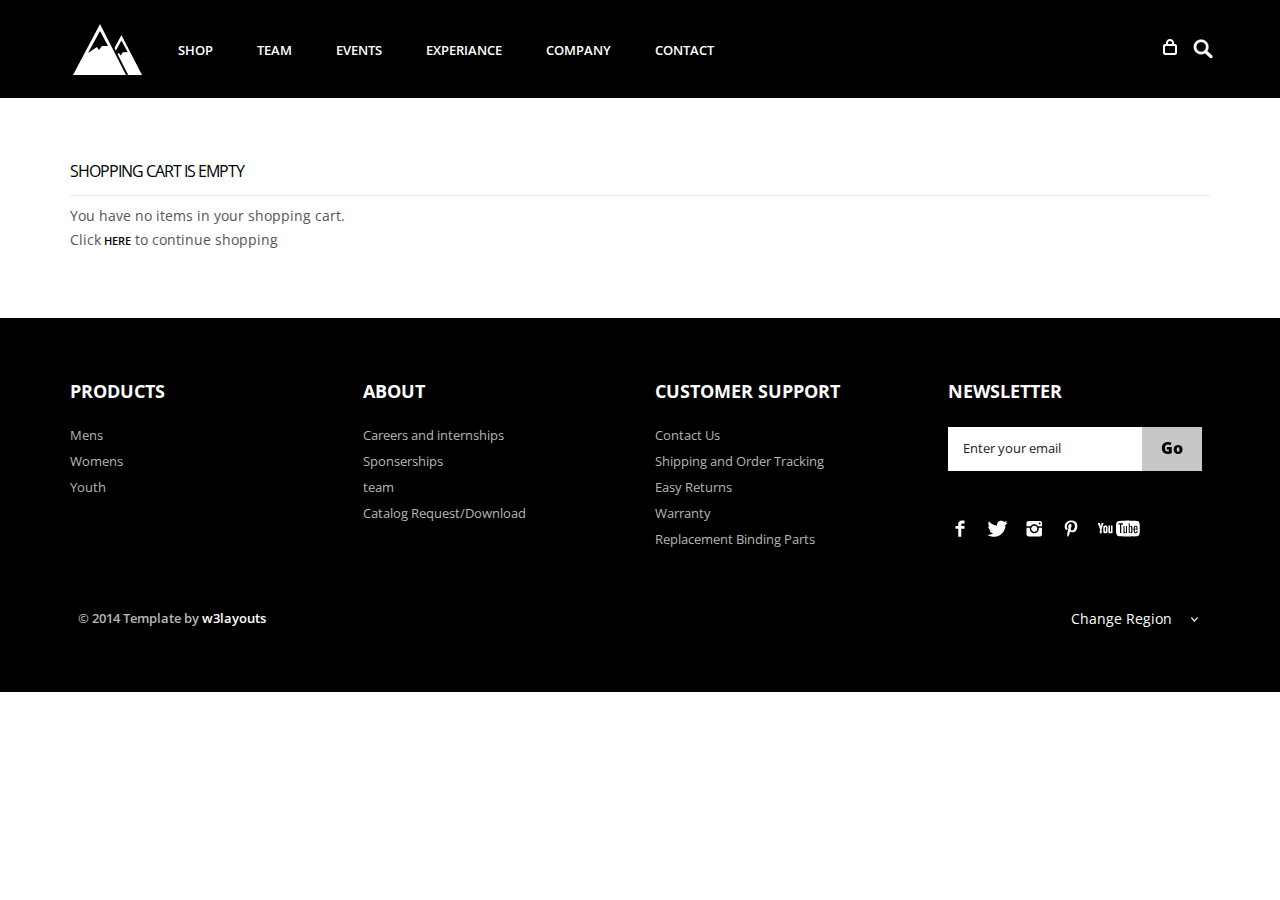
==== checkout.html @ ef459f7a "First Commit and testing if it works on github from source tree" ====
<!DOCTYPE HTML>
<html>
<head>
<title>Check Out</title>
<link href="css/bootstrap.css" rel='stylesheet' type='text/css' />
<link href="css/style.css" rel='stylesheet' type='text/css' />
<meta name="viewport" content="width=device-width, initial-scale=1, maximum-scale=1">
<meta http-equiv="Content-Type" content="text/html; charset=utf-8" />
<link href='http://fonts.googleapis.com/css?family=Open+Sans:400,300,600,700,800' rel='stylesheet' type='text/css'>
<script type="application/x-javascript"> addEventListener("load", function() { setTimeout(hideURLbar, 0); }, false); function hideURLbar(){ window.scrollTo(0,1); } </script>
<script src="js/jquery.min.js"></script>
<script type="text/javascript">
        $(document).ready(function() {
            $(".dropdown img.flag").addClass("flagvisibility");

            $(".dropdown dt a").click(function() {
                $(".dropdown dd ul").toggle();
            });

            $(".dropdown dd ul li a").click(function() {
                var text = $(this).html();
                $(".dropdown dt a span").html(text);
                $(".dropdown dd ul").hide();
                $("#result").html("Selected value is: " + getSelectedValue("sample"));
            });

            function getSelectedValue(id) {
                return $("#" + id).find("dt a span.value").html();
            }

            $(document).bind('click', function(e) {
                var $clicked = $(e.target);
                if (! $clicked.parents().hasClass("dropdown"))
                    $(".dropdown dd ul").hide();
            });


            $("#flagSwitcher").click(function() {
                $(".dropdown img.flag").toggleClass("flagvisibility");
            });
        });
     </script>
 </head>
<body>
	<div class="header">
		<div class="container">
			<div class="row">
			  <div class="col-md-12">
				 <div class="header-left">
					 <div class="logo">
						<a href="index.html"><img src="images/logo.png" alt=""/></a>
					 </div>
					 <div class="menu">
						  <a class="toggleMenu" href="#"><img src="images/nav.png" alt="" /></a>
						    <ul class="nav" id="nav">
						    	<li><a href="shop.html">Shop</a></li>
						    	<li><a href="team.html">Team</a></li>
						    	<li><a href="shop.html">Events</a></li>
						    	<li><a href="experiance.html">Experiance</a></li>
						    	<li><a href="shop.html">Company</a></li>
								<li><a href="contact.html">Contact</a></li>

							</ul>
							<script type="text/javascript" src="js/responsive-nav.js"></script>
				    </div>
	    		    <div class="clear"></div>
	    	    </div>
	            <div class="header_right">
	    		  <!-- start search-->
				   <div class="search-box">
							<div id="sb-search" class="sb-search">
								<form>
									<input class="sb-search-input" placeholder="Enter your search term..." type="search" name="search" id="search">
									<input class="sb-search-submit" type="submit" value="">
									<span class="sb-icon-search"> </span>
								</form>
							</div>
						</div>
						<!--search-scripts---->
						<script src="js/classie.js"></script>
						<script src="js/uisearch.js"></script>
						<script>
							new UISearch( document.getElementById( 'sb-search' ) );
						</script>
				    <ul class="icon1 sub-icon1 profile_img">
					 <li><a class="active-icon c1" href="#"> </a>
						<ul class="sub-icon1 list">

						  <li class="list_img"><img src="images/1.jpg" alt=""/></li>
						  <li class="list_desc"><h4><a href="#">Jump Board</a></h4><span class="actual">1 x
                          RM12.00</span></li>

              <li>
                <div>
                  <div class="check_button" style="padding-right:48px;"><a href="checkout.html">Check out</a></div>
                  <div class="login_button"><a href="login.html">Login</a></div>
                  <div class="clear"></div>
                </div>
              </li>

						</ul>
					 </li>
				   </ul>
		        <div class="clear"></div>
	       </div>
	      </div>
		 </div>
	    </div>
	  </div>
     <div class="main">
      <div class="shop_top">
		<div class="container">
			<h4 class="title">Shopping cart is empty</h4>
			<p class="cart">You have no items in your shopping cart.<br>Click<a href="index.html"> here</a> to continue shopping</p>
	     </div>
	   </div>
	  </div>
	  <div class="footer">
			<div class="container">
				<div class="row">
					<div class="col-md-3">
						<ul class="footer_box">
							<li>
                <h4>Products</h4>
              </li>
							<li><a href="#">Mens</a></li>
							<li><a href="#">Womens</a></li>
							<li><a href="#">Youth</a></li>
						</ul>
					</div>
					<div class="col-md-3">
						<ul class="footer_box">
							<li>
                <h4>About</h4>
              </li>
							<li><a href="#">Careers and internships</a></li>
							<li><a href="#">Sponserships</a></li>
							<li><a href="#">team</a></li>
							<li><a href="#">Catalog Request/Download</a></li>
						</ul>
					</div>
					<div class="col-md-3">
						<ul class="footer_box">
							<li>
                <h4>Customer Support</h4>
              </li>
							<li><a href="#">Contact Us</a></li>
							<li><a href="#">Shipping and Order Tracking</a></li>
							<li><a href="#">Easy Returns</a></li>
							<li><a href="#">Warranty</a></li>
							<li><a href="#">Replacement Binding Parts</a></li>
						</ul>
					</div>
					<div class="col-md-3">
						<ul class="footer_box">
							<li>
                <h4>Newsletter</h4>
              </li>
							<li>
                <div class="footer_search">
  				    		   <form>
  				    			<input type="text" value="Enter your email" onfocus="this.value = '';" onblur="if (this.value == '') {this.value = 'Enter your email';}">
  				    			<input type="submit" value="Go">
  				    		   </form>
  					        </div>
              </li>
							<li>
                <ul class="social">
  							  <li class="facebook"><a href="#"><span> </span></a></li>
  							  <li class="twitter"><a href="#"><span> </span></a></li>
  							  <li class="instagram"><a href="#"><span> </span></a></li>
  							  <li class="pinterest"><a href="#"><span> </span></a></li>
  							  <li class="youtube"><a href="#"><span> </span></a></li>
  						    </ul>
              </li>
		   				</ul>
					</div>
				</div>
				<div class="row footer_bottom">
				    <div class="copy">
			           <p>© 2014 Template by <a href="http://w3layouts.com" target="_blank">w3layouts</a></p>
		            </div>
					  <dl id="sample" class="dropdown">
				        <dt><a href="#"><span>Change Region</span></a></dt>
				        <dd>
				            <ul>
				                <li><a href="#">Australia<img class="flag" src="images/as.png" alt="" /><span class="value">AS</span></a></li>
				                <li><a href="#">Sri Lanka<img class="flag" src="images/srl.png" alt="" /><span class="value">SL</span></a></li>
				                <li><a href="#">Newziland<img class="flag" src="images/nz.png" alt="" /><span class="value">NZ</span></a></li>
				                <li><a href="#">Pakistan<img class="flag" src="images/pk.png" alt="" /><span class="value">Pk</span></a></li>
				                <li><a href="#">United Kingdom<img class="flag" src="images/uk.png" alt="" /><span class="value">UK</span></a></li>
				                <li><a href="#">United States<img class="flag" src="images/us.png" alt="" /><span class="value">US</span></a></li>
				            </ul>
				         </dd>
	   				  </dl>
   				</div>
			</div>
		</div>
</body>
</html>
---- css/style.css ----
/*Contains all of the following css code*/
.clear {
  clear: both;
}

h4, h5, h6, h1, h2, h3 {
  margin-top: 0;
}

ul, ol {
  margin: 0;
}

p {
  margin: 0;
}

html, body {
  font-family: 'Open Sans', sans-serif;
  background: #fff;
  font-size: 100%;
}

body a {
  transition: 0.5s all;
  -webkit-transition: 0.5s all;
  -moz-transition: 0.5s all;
  -o-transition: 0.5s all;
}

.header {
  background: #000;
  padding: 1.5% 0;
}

.header-left {
  float: left;
  width: 59%;
}

.logo {
  float: left;
  margin-right: 2%;
}

.menu {
  float: left;
  margin: 17px 0 0;
}

.menu li {
  display: inline-block;
}

.menu li:first-child {
  margin-left: 0;
}

.menu li a {
  display: block;
  font-size: 0.8125em;
  text-transform: uppercase;
  padding: 5px 20px;
  color: #FFF;
  -webkit-transition: all 0.3s ease;
  -moz-transition: all 0.3s ease;
  -o-transition: all 0.3s ease;
  transition: all 0.3s ease;
  font-weight: 600;
}

.menu li a:hover, .menu li.active a {
  background: #fff;
  color: #000;
}

#nav .current a {
  color: red;
}

.toggleMenu {
  display: none;
  padding: 4px 5px 0px 5px;
}

.nav:before, .nav:after {
  content: " ";
  display: table;
}

.nav:after {
  clear: both;
}

.nav ul {
  list-style: none;
}

@media screen and (max-width:800px) {
  .active {
    display: block;
  }
  .menu li a {
    text-align: left;
    border-radius: 0;
    -webkit-border-radius: 0;
    -moz-border-radius: 0;
    -o-border-radius: 0;
  }
  .nav {
    list-style: none;
    width: 95%;
    position: absolute;
    right: 20px;
    background: #222;
    top: 72px;
    z-index: 111;
  }
  .nav:after {
    content: '';
    position: absolute;
    right: 18px;
    top: -9px;
    border-left: 10px solid rgba(0, 0, 0, 0);
    border-right: 10px solid rgba(0, 0, 0, 0);
    border-bottom: 10px solid #333;
  }
  .menu li a span.messages {
    text-align: center;
    top: 15px;
  }
  .nav li ul {
    width: 100%;
  }
  .menu ul {
    margin: 0;
  }
  .nav>li.hover>ul {
    width: 100%;
  }
  .nav>li {
    float: none;
    display: block;
  }
  .nav ul {
    display: block;
    width: 100%;
  }
  .nav>li.hover>ul, .nav li li.hover ul {
    position: static;
  }
  .nav li a {
    border-top: 1px solid #333;
  }
  .nav li:first-child a {
    border-top: none;
  }
}

.header_right {
  float: right;
  width: 6%;
  margin-top: 16px;
}

.sb-search {
  position: absolute;
  top: 7px;
  right: 0px;
  width: 0%;
  min-width: 45px;
  height: 45px;
  float: right;
  overflow: hidden;
  -webkit-transition: width 0.3s;
  -moz-transition: width 0.3s;
  transition: width 0.3s;
  -webkit-backface-visibility: hidden;
}

.sb-search-input {
  position: absolute;
  top: 0;
  left: 0px;
  border: none;
  outline: none;
  background: #333;
  width: 100%;
  height: 45px;
  margin: 0;
  z-index: 10;
  padding: 5px 20px;
  font-family: 'Open Sans', sans-serif;
  font-size: 13px;
  color: #ffffff;
}

.sb-search-input::-webkit-input-placeholder {
  color: #ffffff;
}

.sb-search-input:-moz-placeholder {
  color: #ffffff;
}

.sb-search-input::-moz-placeholder {
  color: #efb480;
}

.sb-search-input:-ms-input-placeholder {
  color: #ffffff;
}

.sb-icon-search, .sb-search-submit {
  width: 45px;
  height: 45px;
  display: block;
  position: absolute;
  right: 0;
  top: 0;
  padding: 0;
  margin: 0;
  line-height: 45px;
  text-align: center;
  cursor: pointer;
}

.sb-search-submit {
  background: #333 url('../images/img-sprite.png') no-repeat 0px 1px;
  -ms-filter: "progid:DXImageTransform.Microsoft.Alpha(Opacity=0)";
  /* IE 8 */
  filter: alpha(opacity=0);
  /* IE 5-7 */
  color: transparent;
  border: none;
  outline: none;
  z-index: -1;
  -webkit-appearance: none;
}

.sb-icon-search {
  color: #FFF;
  background: #000 url('../images/img-sprite.png') no-repeat 0px 1px;
  z-index: 90;
}


/* Open state */

.sb-search.sb-search-open, .no-js .sb-search {
  width: 40%;
}

.sb-search.sb-search-open .sb-icon-search, .no-js .sb-search .sb-icon-search {
  background: #c0c0c0 url('../images/img-sprite.png') no-repeat 0px 1px;
  color: #fff;
  z-index: 11;
}

.sb-search.sb-search-open .sb-search-submit, .no-js .sb-search .sb-search-submit {
  z-index: 90;
}


/* start icon styles */

.icon1:before, .icon1:after {
  content: "";
  display: table;
}

.icon1:after {
  clear: both;
}

ul.icon1 {
  float: left;
  list-style: none;
  padding: 0;
  margin-left: 25%;
}

.icon1 li {
  float: left;
  position: relative;
}

.icon1 li:last-child {
  border-right: none;
}

.icon1 li:hover>a {
  color: #fafafa;
}

html .icon1 li a:hover {
  /* IE6 only */
  color: #fafafa;
}

.icon1 ul {
  width: 300px;
  margin: 20px 0 0 0;
  _margin: 0;
  opacity: 0;
  visibility: hidden;
  position: absolute;
  top: 67px;
  z-index: 1;
  right: -140px;
  background: #ffffff;
  -webkit-transition: all .2s ease-in-out;
  -moz-transition: all .2s ease-in-out;
  -ms-transition: all .2s ease-in-out;
  -o-transition: all .2s ease-in-out;
  transition: all .2s ease-in-out;
  box-shadow: 0 0 10px #AAA;
  -webkit-box-shadow: 0 0 10px #AAA;
  -moz-box-shadow: 0 0 10px #AAA;
  -o-box-shadow: 0 0 10px #AAA;
}

.icon1 li:hover>ul {
  opacity: 1;
  visibility: visible;
  margin: 0;
  z-index: 9999;
}

.icon1 ul ul {
  top: 6px;
  left: 158px;
  margin: 0 0 0 20px;
}

.icon1 ul li {
  /*--float: none;--*/
  display: block;
  border: 0;
}

.icon1 ul li:first-child {
  border-top: none;
}

.icon1 ul li:first-child a {
  border-top-left-radius: 5px;
  -webkit-border-top-left-radius: 5px;
  -moz-border-top-left-radius: 5px;
  -o-border-top-left-radius: 5px;
}

.icon1 ul li:last-child {
  -moz-box-shadow: none;
  -webkit-box-shadow: none;
  box-shadow: none;
}

.icon1 ul a {
  _height: 10px;
  /*IE6 only*/
  white-space: nowrap;
  float: none;
  text-transform: none;
}

.active-icon {
  display: block;
}

.icon1 ul li:first-child>a:after {
  content: '';
  position: absolute;
  left: 45%;
  top: -30px;
  border-left: 10px solid transparent;
  border-right: 10px solid transparent;
  border-bottom: 10px solid #f0f0f0;
}

.icon1 ul ul li:first-child a:after {
  left: -100px;
  top: 0%;
  margin-top: -6px;
  border-left: 0;
  border-bottom: 20px solid transparent;
  border-top: 20px solid transparent;
  border-right: 20px solid #323757;
}


/* Mobile */

.icon1-trigger {
  display: none;
}

.sub-icon1 img {
  border: none;
  display: inline-block;
  vertical-align: middle;
}

li.list_img {
  float: left;
  width: 26%;
}

.login_buttons {
  margin-top: 23%;
}

li.list_desc {
  float: left;
  width: 50%;
}

li.list_desc h4 a {
  color: #000;
  font-size: 0.85em;
  text-decoration: none;
  font-weight: 600;
}

li.list_desc h4 a:hover {
  color: red;
}

.c1 {
  background: url(../images/img-sprite.png) no-repeat -66px -8px;
  width: 22px;
  height: 24px;
  display: inline-block;
  vertical-align: middle;
}

.icon1 .profile_img {
  margin-top: 3px;
}

.sub-icon1 ul li h3 {
  text-align: center;
  font-size: 18px;
  color: #555;
  text-transform: uppercase;
  margin-bottom: 4%;
}

.sub-icon1 ul li p {
  text-align: center;
  font-size: 0.8125em;
  color: #555;
  line-height: 1.5em;
  margin: 2% 0;
}

.sub-icon1.list {
  padding: 20px;
}

.sub-icon1 ul li p a {
  color: #00405d;
}

.sub-icon1 ul li p a:hover {
  color: #555555;
  text-decoration: underline;
}

.product_control_buttons {
  float: right;
}

.product_control_buttons a:hover {
  opacity: 0.5;
}

.button {
  text-align: center;
}

.button a {
  color: #fff;
  font-size: 0.85em;
  text-transform: uppercase;
  font-weight: 800;
  text-decoration: none;
  margin-left: 45%;
  border: none;
  cursor: pointer;
  padding: 15px 30px;
  display: inline-block;
  outline: none;
  -webkit-transition: all 0.3s;
  -moz-transition: all 0.3s;
  transition: all 0.3s;
  background: #000;
}

.button a:hover {
  background: #222;
}

.login_button {
  float: right;
}

.login_button a {
  color: #fff;
  font-size: 0.85em;
  text-transform: uppercase;
  font-weight: 600;
  text-decoration: none;
  border: none;
  cursor: pointer;
  padding: 8px 15px;
  display: inline-block;
  outline: none;
  -webkit-transition: all 0.3s;
  -moz-transition: all 0.3s;
  transition: all 0.3s;
  background: #000;
  margin: 10px 0 0;
}

.login_button a:hover {
  background: #555;
}

.check_button {
  float: left;
}

.check_button a {
  color: #fff;
  font-size: 0.85em;
  text-transform: uppercase;
  font-weight: 600;
  text-decoration: none;
  border: none;
  cursor: pointer;
  padding: 8px 15px;
  display: inline-block;
  outline: none;
  -webkit-transition: all 0.3s;
  -moz-transition: all 0.3s;
  transition: all 0.3s;
  background: #000;
  margin: 10px 0 0;
}

.check_button a:hover {
  background: #555;
}


/*--main--*/

.content-top {
  padding: 10% 0;
}

.content-top h2 {
  color: #000;
  font-size: 3em;
  font-weight: 800;
  text-align: center;
  text-transform: uppercase;
  margin-bottom: 1.5%;
}

.content-top p {
  color: #000;
  font-size: 0.95em;
  text-transform: uppercase;
  text-align: center;
  font-weight: 600;
  margin-bottom: 1%;
}

.content-top h3 {
  color: #000;
  font-size: 1.5em;
  text-transform: uppercase;
  font-weight: 700;
  text-align: center;
  margin: 2% 0 0 0;
}

#flexiselDemo1, #flexiselDemo2, #flexiselDemo3 {
  display: none;
}

.nbs-flexisel-container {
  position: relative;
  max-width: 100%;
}

.nbs-flexisel-ul {
  position: relative;
  width: 9999px;
  margin: 0px;
  padding: 0px;
  list-style-type: none;
  text-align: center;
}

.nbs-flexisel-inner {
  overflow: hidden;
  margin: 0 auto;
}

.nbs-flexisel-item {
  float: left;
  margin: 0px;
  padding: 0px;
  cursor: pointer;
  position: relative;
  line-height: 0px;
}

.nbs-flexisel-item>img {
  width: 100%;
  cursor: pointer;
  position: relative;
  margin-top: 10px;
  margin-bottom: 10px;
  max-width: 210px;
  max-height: 417px;
}


/*** Navigation ***/

.nbs-flexisel-nav-left, .nbs-flexisel-nav-right {
  width: 140px;
  height: 245px;
  position: absolute;
  cursor: pointer;
  z-index: 100;
}

.nbs-flexisel-nav-left {
  left: 205px;
  background: url(../images/img-sprite.png) no-repeat -110px 1px;
}

.nbs-flexisel-nav-right {
  right: 205px;
  background: url(../images/img-sprite.png) no-repeat -254px 1px;
}

.content-bottom {
  width: 100%;
  background: url(../images/bg_image.jpg)no-repeat center top;
  -webkit-background-size: cover;
  -moz-background-size: cover;
  -o-background-size: cover;
  background-size: cover;
  background-position: center;
  background-size: 100% 100%;
  height: 100%;
  padding: 15% 0;
}

.content_bottom-text h3 {
  color: #FFF;
  font-size: 3em;
  font-weight: 800;
  text-transform: uppercase;
  line-height: 1.2em;
  margin: 2% 0 10%;
}

p.m_1 {
  color: #FFF;
  font-size: 0.85em;
  line-height: 2.2em;
  margin-bottom: 6%;
}

p.m_2 {
  color: #FFF;
  font-size: 0.85em;
  line-height: 2.2em;
}

.features {
  padding: 8% 0;
}

h3.m_3 {
  color: #000;
  font-size: 3em;
  font-weight: 800;
  text-align: center;
  text-transform: uppercase;
  margin-bottom: 2%;
}

.close_but {
  text-align: center;
  margin-bottom: 6%;
}

i.close1 {
  width: 46px;
  height: 42px;
  background: url(../images/img-sprite.png)-196px -269px;
  display: inline-block;
}

.view {
  overflow: hidden;
  position: relative;
  text-align: center;
  cursor: default;
}

.view .mask, .view .content {
  width: 263px;
  height: 200px;
  position: absolute;
  overflow: hidden;
  top: 0;
  left: 0;
}

.view img {
  display: block;
  position: relative;
}

.view h2 {
  text-transform: uppercase;
  color: #fff;
  text-align: center;
  position: relative;
  font-size: 17px;
  padding: 10px;
  background: rgba(0, 0, 0, 0.8);
  margin: 20px 0 0 0;
}

.view p {
  font-style: italic;
  font-size: 12px;
  position: relative;
  color: #fff;
  padding: 10px;
  text-align: center;
}

.view a.info {
  display: inline-block;
  text-decoration: none;
  padding: 7px 14px;
  background: #000;
  color: #fff;
  text-transform: uppercase;
  -webkit-box-shadow: 0 0 1px #000;
  -moz-box-shadow: 0 0 1px #000;
  box-shadow: 0 0 1px #000;
}

.view a.info {
  -webkit-box-shadow: 0 0 5px #000;
  -moz-box-shadow: 0 0 5px #000;
  box-shadow: 0 0 5px #000;
}


/* NINTH EXAMPLE*/

.view-ninth .mask-1, .view-ninth .mask-2 {
  background-color: rgba(0, 0, 0, 0.5);
  height: 361px;
  width: 361px;
  background: rgba(119, 0, 36, 0.5);
  -ms-filter: "progid:DXImageTransform.Microsoft.Alpha(Opacity=100)";
  filter: alpha(opacity=100);
  opacity: 1;
  -webkit-transition: all 0.3s ease-in-out 0.6s;
  -moz-transition: all 0.3s ease-in-out 0.6s;
  -o-transition: all 0.3s ease-in-out 0.6s;
  transition: all 0.3s ease-in-out 0.6s;
}

.view-ninth .mask-1 {
  left: auto;
  right: 0;
  -webkit-transform: rotate(56.5deg) translateX(-180px);
  -moz-transform: rotate(56.5deg) translateX(-180px);
  -o-transform: rotate(56.5deg) translateX(-180px);
  -ms-transform: rotate(56.5deg) translateX(-180px);
  transform: rotate(56.5deg) translateX(-180px);
  -webkit-transform-origin: 100% 0%;
  -moz-transform-origin: 100% 0%;
  -o-transform-origin: 100% 0%;
  -ms-transform-origin: 100% 0%;
  transform-origin: 100% 0%;
}

.view-ninth .mask-2 {
  top: auto;
  bottom: 0;
  -webkit-transform: rotate(56.5deg) translateX(180px);
  -moz-transform: rotate(56.5deg) translateX(180px);
  -o-transform: rotate(56.5deg) translateX(180px);
  -ms-transform: rotate(56.5deg) translateX(180px);
  transform: rotate(56.5deg) translateX(180px);
  -webkit-transform-origin: 0% 100%;
  -moz-transform-origin: 0% 100%;
  -o-transform-origin: 0% 100%;
  -ms-transform-origin: 0% 100%;
  transform-origin: 0% 100%;
}

.view-ninth .content {
  background: rgba(0, 0, 0, 0.9);
  height: 0;
  -ms-filter: "progid:DXImageTransform.Microsoft.Alpha(Opacity=50)";
  filter: alpha(opacity=50);
  opacity: 0.5;
  width: 263px;
  overflow: hidden;
  -webkit-transform: rotate(-33.5deg) translate(-112px, 166px);
  -moz-transform: rotate(-33.5deg) translate(-112px, 166px);
  -o-transform: rotate(-33.5deg) translate(-112px, 166px);
  -ms-transform: rotate(-33.5deg) translate(-112px, 166px);
  transform: rotate(-33.5deg) translate(-112px, 166px);
  -webkit-transform-origin: 0% 100%;
  -moz-transform-origin: 0% 100%;
  -o-transform-origin: 0% 100%;
  -ms-transform-origin: 0% 100%;
  transform-origin: 0% 100%;
  -webkit-transition: all 0.4s ease-in-out 0.3s;
  -moz-transition: all 0.4s ease-in-out 0.3s;
  -o-transition: all 0.4s ease-in-out 0.3s;
  transition: all 0.4s ease-in-out 0.3s;
}

.view-ninth h2 {
  background: transparent;
  margin-top: 5px;
  border-bottom: 1px solid rgba(255, 255, 255, 0.2);
}

.view-ninth a.info {
  display: none;
}

.view-ninth:hover .content {
  height: 120px;
  width: 263px;
  -ms-filter: "progid:DXImageTransform.Microsoft.Alpha(Opacity=90)";
  filter: alpha(opacity=90);
  opacity: 0.9;
  top: 22px;
  -webkit-transform: rotate(0deg) translate(0, 0);
  -moz-transform: rotate(0deg) translate(0, 0);
  -o-transform: rotate(0deg) translate(0, 0);
  -ms-transform: rotate(0deg) translate(0, 0);
  transform: rotate(0deg) translate(0, 0);
}

.view-ninth:hover .mask-1, .view-ninth:hover .mask-2 {
  -webkit-transition-delay: 0s;
  -moz-transition-delay: 0s;
  -o-transition-delay: 0s;
  transition-delay: 0s;
}

.view-ninth:hover .mask-1 {
  -webkit-transform: rotate(56.5deg) translateX(1px);
  -moz-transform: rotate(56.5deg) translateX(1px);
  -o-transform: rotate(56.5deg) translateX(1px);
  -ms-transform: rotate(56.5deg) translateX(1px);
  transform: rotate(56.5deg) translateX(1px);
}

.view-ninth:hover .mask-2 {
  -webkit-transform: rotate(56.5deg) translateX(-1px);
  -moz-transform: rotate(56.5deg) translateX(-1px);
  -o-transform: rotate(56.5deg) translateX(-1px);
  -ms-transform: rotate(56.5deg) translateX(-1px);
  transform: rotate(56.5deg) translateX(-1px);
}

h4.m_4 {
  margin-top: 10%;
}

h4.m_4 a {
  color: #000;
  font-size: 1em;
  text-decoration: none;
  font-weight: 600;
}

h4.m_4 a:hover {
  color: #444;
}

p.m_5 {
  color: #222;
  font-size: 0.85em;
}


/*--footer--*/

.footer {
  background: #000;
  padding: 5% 0;
}

ul.footer_box {
  list-style: none;
  padding: 0;
}

ul.footer_box h4 {
  color: #fff;
  font-size: 1.1em;
  text-transform: uppercase;
  font-weight: 700;
  margin-bottom: 8%;
}

ul.footer_box li a {
  color: #B8B6B6;
  font-size: 0.8125em;
  text-decoration: none;
  line-height: 2em;
}

ul.footer_box li a:hover {
  color: #fff;
}

.footer_search {
  margin-top: 10%;
  width: 100%;
  position: relative;
}

.footer_search input[type="text"] {
  outline: none;
  padding: 12px 15px;
  outline: none;
  color: #202020;
  background: #FFF;
  border: none;
  width: 74%;
  line-height: 1.5em;
  font-size: 0.8125em;
}

.footer_search input[type="submit"] {
  background: #C7C7C7;
  padding: 9px 19px;
  border: none;
  cursor: pointer;
  position: absolute;
  line-height: 1.6em;
  font-size: 1em;
  color: #000;
  font-weight: 800;
  outline: none;
  -webkit-transition: all 0.3s;
  -moz-transition: all 0.3s;
  transition: all 0.3s;
}

.footer_search input[type="submit"]:hover {
  background: #222;
  color: #fff;
}

ul.social {
  list-style: none;
  padding: 0;
  margin-top: 17%;
}

ul.social li:first-child, ol li:first-child {
  margin-top: 0px;
  margin-left: 0;
}

ul.social li {
  display: inline-block;
  margin-right: 8px;
}

ul.social li a span:hover {
  opacity: 0.5;
}

li.facebook a span {
  height: 25px;
  width: 25px;
  display: block;
  background: url(../images/img-sprite.png)no-repeat -256px -276px;
}

li.twitter a span {
  height: 25px;
  width: 25px;
  display: block;
  background: url(../images/img-sprite.png)no-repeat -298px -276px;
}

li.instagram a span {
  height: 25px;
  width: 25px;
  display: block;
  background: url(../images/img-sprite.png)no-repeat -346px -276px;
}

li.pinterest a span {
  height: 25px;
  width: 25px;
  display: block;
  background: url(../images/img-sprite.png)no-repeat -391px -276px;
}

li.youtube a span {
  height: 25px;
  width: 47px;
  display: block;
  background: url(../images/img-sprite.png)no-repeat -437px -276px;
}

.dropdown dd, .dropdown dt, .dropdown ul {
  margin: 0px;
  padding: 0px;
}

.dropdown dd {
  position: relative;
}

.dropdown a, .dropdown a:visited {
  color: #fff;
  text-decoration: none;
  outline: none;
}

.dropdown a:hover {
  color: #fff;
}

.dropdown dt a:hover {
  color: #fff;
}

.dropdown dt a {
  background: url(../images/arrow.png) no-repeat scroll right center;
  display: block;
  padding-right: 20px;
}

.dropdown dt a span {
  cursor: pointer;
  cursor: pointer;
  display: block;
  padding: 0px 10px;
  font-size: 0.85em;
  color: #FFF;
  font-weight: 400;
}

.dropdown dd ul {
  background: #222 none repeat scroll 0 0;
  color: #fff;
  display: none;
  left: 0px;
  padding: 5px 0px;
  position: absolute;
  top: 13px;
  width: auto;
  min-width: 200px;
  list-style: none;
}

.dropdown span.value {
  display: none;
}

.dropdown dd ul li a {
  padding: 5px;
  display: block;
  font-size: 13px;
}

.dropdown dd ul li a:hover {
  background-color: #444;
}

.dropdown img.flag {
  border: none;
  vertical-align: middle;
  margin-left: 10px;
}

.flagvisibility {
  float: right;
}


/*--dropdown--*/

.dropdown {
  display: block;
  display: inline-block;
  float: right;
  position: relative;
  z-index: 9999;
  margin: 0;
}


/* ===[ For demonstration ]=== */


/* ===[ End demonstration ]=== */

.dropdown .dropdown_button {
  cursor: pointer;
  width: auto;
  display: inline-block;
  padding: 4px 12px;
  -webkit-border-radius: 2px;
  -moz-border-radius: 2px;
  border-radius: 2px;
  font-weight: bold;
  color: #fff;
  line-height: 29px;
  text-decoration: none !important;
  background: #595959;
  font-size: 11px;
}

.dropdown input[type="checkbox"]+.dropdown_button .arrow {
  display: inline-block;
  width: 0px;
  height: 0px;
  border-top: 5px solid #fff;
  border-right: 5px solid transparent;
  border-left: 5px solid transparent;
}

.dropdown input[type="checkbox"]:checked+.dropdown_button .arrow {
  border-color: white transparent transparent transparent
}

.dropdown .dropdown_content {
  position: absolute;
  border: 1px solid #777;
  padding: 0px;
  background: #595959;
  margin: 0;
  display: none;
}

.dropdown .dropdown_content li {
  list-style: none;
  margin-left: 0px;
  line-height: 16px;
  border-top: 1px solid #5F5D5D;
  border-bottom: 1px solid #555353;
  margin-top: 2px;
  margin-bottom: 2px;
}

.dropdown .dropdown_content li:hover {
  border-top-color: #555;
  border-bottom-color: #555;
  background: #444;
}

.dropdown .dropdown_content li a {
  display: block;
  padding: 2px 7px;
  padding-right: 15px;
  color: #fff;
  font-size: 13px;
  text-decoration: none !important;
  white-space: nowrap;
}

.dropdown .dropdown_content li:hover a {
  color: white;
  text-decoration: none !important;
}

.dropdown input[type="checkbox"]:checked~.dropdown_content {
  display: block
}

.dropdown input[type="checkbox"] {
  display: none
}

.copy {
  float: left;
}

.copy p {
  font-size: 0.8125em;
  font-weight: 600;
  color: #B8B6B6;
}

.copy p a {
  color: #fff;
}

.footer_bottom {
  padding: 0 2%;
  margin-top: 5%;
}


/*--shop--*/

.shop_top {
  padding: 5% 0;
}

.new-box {
  right: 10px;
}

.new-box, .sale-box {
  position: absolute;
  top: 16px;
  overflow: hidden;
  height: 38px;
  min-width: 70px;
  text-align: left;
  z-index: 0;
  display: inline-block;
  -webkit-transform: rotate(-90deg);
  -ms-transform: rotate(-90deg);
  transform: rotate(-90deg);
}

.new-label {
  font-size: 0.85em;
  color: #FFF;
  background: #FFAF02;
  text-transform: uppercase;
  padding: 9px;
  text-align: center;
  display: block;
  min-width: 70px;
  position: absolute;
  left: 0px;
  top: 0px;
  z-index: 1;
}

.sale-box {
  left: 10px;
}

.sale-label {
  font-size: 0.85em;
  color: #FFF;
  background: #E92546;
  text-transform: uppercase;
  padding: 9px;
  text-align: center;
  display: block;
  min-width: 70px;
  position: absolute;
  left: 0px;
  top: 0px;
}

.shop_box {
  position: relative;
}

.shop_desc {
  border: 1px solid #E0E0E0;
  padding: 5%;
}

.shop_desc h3 {
  margin-bottom: 5px;
}

.shop_desc h3 a {
  color: #333;
  font-size: 16px;
  font-weight: 600;
  text-decoration: none;
}

.shop_desc h3 a:hover {
  color: #666;
}

.shop_desc p {
  color: #555;
  font-size: 0.8125em;
  line-height: 1.8em;
  margin-bottom: 10px;
}

span.reducedfrom {
  text-decoration: line-through;
  margin-right: 8%;
  color: #888;
}

span.actual {
  color: #7DB122;
  font-size: 1em;
  color: #000
}

ul.buttons {
  list-style: none;
  padding: 0;
  margin-top: 10px;
}

.cart {
  float: left;
}

.shop_btn {
  float: right;
}

.shop_btn a, .cart a {
  color: #000;
  font-size: 0.8125em;
  text-transform: uppercase;
  font-weight: 600;
  text-decoration: none;
}

.shop_btn a:hover {
  color: #E92546;
}

.cart a:hover {
  color: #FFAF02;
}

.shop_box-top {
  margin-bottom: 5%;
}

h3.m_2 {
  color: #555;
  margin-bottom: 20px;
  font-size: 1.5em;
  line-height: 1.2;
  font-weight: normal;
  letter-spacing: -1px;
  padding: 0 1%;
  text-transform: uppercase;
}

h4.m_5 {
  margin-top: 7%;
}

h4.m_5 a {
  color: #555;
  font-size: 0.95em;
  text-transform: uppercase;
  letter-spacing: -1px;
  text-decoration: none;
}

h4.m_5 a:hover {
  color: #000;
}

p.m_6 {
  font-size: 0.85em;
  color: #555;
  line-height: 1.5em;
}

.cart_buttons {
    color: #000;
    font-size: 0.8125em;
    text-transform: uppercase;
    font-weight: 600;
    text-decoration: none;
}

.header_shop {
  color: #333;
  font-size: 16px;
  font-weight: 600;
  text-decoration: none;
}

.team_box {
  margin-bottom: 5%;
}

ul.team_list {
  padding: 0;
  list-style: none;
}

ul.team_list h4 {
  color: #555;
  margin-bottom: 20px;
  font-size: 1.5em;
  line-height: 1.2;
  font-weight: normal;
  margin-top: 0px;
  letter-spacing: -1px;
  text-transform: uppercase;
}

ul.team_list li {
  list-style-image: url(../images/marker.png);
  margin: 0 0px 20px 15px;
}

ul.team_list li a {
  font-size: 0.85em;
  color: #222;
  text-transform: uppercase;
  text-decoration: none;
}

ul.team_list li a:hover {
  color: #444;
}

ul.team_list li p {
  color: #888;
  font-size: 0.85em;
  line-height: 1.5em;
}

p.m_7 {
  color: #888;
  font-size: 0.85em;
  line-height: 1.5em;
  margin-bottom: 2%;
}

.img_section {
  position: relative;
}

.img_section_txt {
  position: absolute;
  width: 100%;
  left: 0;
  bottom: 0;
  background: rgba(5, 5, 5, 0.43);
  -webkit-box-sizing: border-box;
  -moz-box-sizing: border-box;
  box-sizing: border-box;
  padding: 14px 10px 14px 21px;
  color: #FFF;
  -webkit-transition: all 0.6s ease;
  -moz-transition: all 0.6s ease;
  -o-transition: all 0.6s ease;
  transition: all 0.6s ease;
}

.magnifier2:hover .img_section_txt {
  background: rgba(255, 0, 0, 0.36);
}

.ex_box {
  margin-bottom: 5%;
}

p.m_8 {
  color: #333;
  font-size: 0.85em;
  line-height: 1.8em;
  margin-bottom: 5%;
}

.address p {
  font-size: 0.85em;
  line-height: 2em;
}

.address p span:hover {
  text-decoration: none;
}

.address p span {
  text-decoration: underline;
  color: #555;
  cursor: pointer;
}

.contact {
  margin-top: 5%;
}

.to {
  float: left;
  width: 50%;
}

.to input[type="text"] {
  padding: 10px;
  width: 95%;
  font-size: 0.85em;
  font-family: 'Open Sans', sans-serif;
  margin: 10px 0;
  border: none;
  color: #888;
  background: #F8F8F8;
  float: left;
  outline: none;
  border: 1px solid #DFE0E2;
}

.to input[type="text"]:hover, .text input[type="text"], .text textarea:hover {
  border-color: #E25050;
}

.text {
  width: 50%;
  float: left;
}

.text input[type="text"], .text textarea {
  width: 100%;
  font-size: 0.85em;
  margin: 10px 0;
  border: none;
  color: #888;
  font-family: 'Open Sans', sans-serif;
  outline: none;
  background: #F8F8F8;
  height: 100px;
  padding: 10px;
  resize: none;
  border: 1px solid #DFE0E2;
}

.form-submit {
  float: right;
}

.form-submit input[type="submit"] {
  color: #FFF;
  font-family: 'Open Sans', sans-serif;
  font-size: 0.95em;
  font-weight: normal;
  padding: 15px 40px;
  text-transform: uppercase;
  background: #E25050;
  display: inline-block;
  -webkit-transition: all 0.3s ease-out;
  -moz-transition: all 0.3s ease-out;
  -ms-transition: all 0.3s ease-out;
  -o-transition: all 0.3s ease-out;
  transition: all 0.3s ease-out;
  font-weight: 100;
  border: none;
  cursor: pointer;
  outline: none;
}

.form-submit input[type="submit"]:hover {
  background: #333;
}


/*--single--*/

.single_image {
  width: 36.5%;
  float: left;
  margin-right: 2.6%;
}

.single_right {
  width: 60.5%;
  float: left;
}

.single_right h3 {
  color: #222;
  font-size: 1.1em;
  text-transform: uppercase;
  margin-bottom: 10px;
  font-weight: 700;
}

.btn1-default1 {
  outline: none;
  border: 1px solid #CACACA;
  background: #FFF;
  padding: 5px 10px;
  font-size: 0.85em;
}

.btn1-twitter:hover {
  color: #FFF;
  background-color: #00AAF0;
}

i.icon-twitter {
  height: 20px;
  width: 20px;
  background: url(../images/img-sprite.png)no-repeat -260px -318px;
  float: left;
  margin-right: 2px;
}

.btn1-twitter:hover i {
  background: url(../images/img-sprite.png)no-repeat -260px -341px;
}

i.icon-facebook {
  height: 20px;
  width: 20px;
  background: url(../images/img-sprite.png)no-repeat -292px -317px;
  float: left;
  margin-right: 2px;
}

.btn1-facebook:hover i {
  background: url(../images/img-sprite.png)no-repeat -292px -341px;
}

.btn1-facebook:hover {
  color: #FFF;
  background-color: #435F9F;
}

i.icon-google {
  height: 20px;
  width: 20px;
  background: url(../images/img-sprite.png)no-repeat -321px -317px;
  float: left;
  margin-right: 2px;
}

.btn1-google:hover i {
  background: url(../images/img-sprite.png)no-repeat -321px -341px;
}

.btn1-google:hover {
  color: #FFF;
  background-color: #E04B34;
}

i.icon-pinterest {
  height: 20px;
  width: 20px;
  background: url(../images/img-sprite.png)no-repeat -353px -318px;
  float: left;
  margin-right: 2px;
}

.btn1-pinterest:hover i {
  background: url(../images/img-sprite.png)no-repeat -353px -342px;
}

.btn1-pinterest:hover {
  color: #FFF;
  background-color: #CE1F21;
}

.social_buttons h4 {
  color: #08080B;
  font-weight: 700;
  font-size: 0.8125em;
  padding-bottom: 0.5em;
  display: block;
  text-transform: uppercase;
  margin-bottom: 5px;
}

p.m_10 {
  color: #333;
  font-size: 0.8125em;
  line-height: 1.8em;
  margin-bottom: 5%;
}

.btn_form {
  margin-bottom: 5%;
}

.btn_form form input[type="submit"] {
  font-family: 'Open Sans', sans-serif;
  cursor: pointer;
  border: none;
  outline: none;
  display: inline-block;
  font-size: 0.85em;
  padding: 10px 30px;
  background: #333;
  color: #FFF;
  text-transform: uppercase;
  -webkit-transition: all 0.3s ease-in-out;
  -moz-transition: all 0.3s ease-in-out;
  -o-transition: all 0.3s ease-in-out;
  transition: all 0.3s ease-in-out;
}

.btn_form form input[type="submit"]:hover {
  background: #FFAF02;
}

ul.add-to-links {
  margin-bottom: 3%;
  list-style: none;
  padding: 0;
}

ul.add-to-links img {
  vertical-align: middle;
}

ul.add-to-links a {
  color: #000;
  font-size: 0.85em;
}

ul.product-colors {
  list-style: none;
  padding: 0;
  margin-bottom: 5%;
}

.product-colors h3, .prosuct-qty span {
  color: #08080B;
  font-weight: 700;
  font-size: 0.8125em;
  padding-bottom: 0.5em;
  display: block;
  text-transform: uppercase;
  margin-bottom: 5px;
}

.product-colors li {
  display: inline-block;
}

.product-colors li a span {
  width: 32px;
  height: 32px;
  display: inline-block;
}

.color1 span {
  background: #45BF55;
}

.color2 span {
  background: #0AA5E2;
}

.color3 span {
  background: #EE82EE;
}

.color4 span {
  background: orange;
}

.color4 span {
  background: gray;
}

.color5 span {
  background: yellow;
}

.color6 span {
  background: red;
}

.box-info-product {
  background: #FFF;
  border: 1px solid #D2D0D0;
  border-top: 1px solid #B0AFAF;
  border-bottom: 1px solid #B0AFAF;
  padding: 7%;
}

p.price2 {
  color: #333;
  font-size: 2em;
  font-weight: 700;
  margin-bottom: 5%;
}

.prosuct-qty {
  margin-bottom: 1.5em;
  padding: 0;
}

.prosuct-qty select {
  font-family: 'Open Sans', sans-serif;
  border: 1px solid #EEE;
  padding: 5% 41%;
  font-size: 1em;
  outline: none;
}

.prosuct-qty option {
  border: 1px solid #EEE;
  font-family: 'Open Sans', sans-serif;
}

.box-info-product .exclusive {
  border: none;
  outline: none;
  position: relative;
  display: block;
  background: #E25050;
}

.box-info-product .exclusive span {
  font-weight: 700;
  font-size: 20px;
  line-height: 22px;
  padding: 12px 36px 14px 60px;
  color: #FFF;
  display: block !important;
}

.box-info-product .exclusive:after {
  border-left: 1px solid #fff;
  position: absolute;
  top: 0;
  bottom: 0;
  left: 51px;
  content: "";
  width: 1px;
  z-index: 2;
}

.box-info-product .exclusive:before {
  background: url(../images/img-sprite.png)no-repeat -401px -308px;
  position: absolute;
  top: 0;
  left: 0;
  bottom: 0;
  color: #FFF;
  font-size: 25px;
  line-height: 47px;
  content: "";
  z-index: 2;
  width: 51px;
  text-align: center;
}

.box-info-product .exclusive:hover {
  background: #303030;
  background-position: 0 0;
}

.desc {
  margin-bottom: 5%;
}

.desc h4 {
  color: #333;
  font-size: 1.5em;
  margin-bottom: 1%;
  text-transform: uppercase;
}

.desc p {
  color: #555;
  font-size: 0.85em;
  line-height: 1.8em;
}

h4.m_11 {
  color: #333;
  font-size: 1.2em;
  text-transform: uppercase;
  padding: 0 1%;
  margin-bottom: 2%;
}

h4.m_12 {
  color: #08080B;
  font-weight: 700;
  font-size: 0.8125em;
  padding-bottom: 0.5em;
  display: block;
  text-transform: uppercase;
}

ul.options {
  list-style: none;
  padding: 0;
  margin-bottom: 7%;
}

ul.options li {
  margin: 0 1% 0 0;
  display: inline-block;
}

ul.options li a {
  color: #000;
  font-size: 0.8125em;
  padding: 5px 10px;
  border: 1px solid #DFDDDD;
  text-decoration: none;
}

ul.options li a:hover {
  border: 1px solid #FFAF02;
}


/*--checkout--*/

p.cart {
  color: #555;
  font-size: 0.85em;
  line-height: 1.8em;
}


/*--login--*/

.login-page {
  border-right: 1px solid #EEE;
  padding-right: 5%;
}

h4.title {
  color: #000;
  margin-bottom: 0.5em;
  font-size: 1em;
  line-height: 1.2;
  font-weight: normal;
  margin-top: 0px;
  letter-spacing: -1px;
  text-transform: uppercase;
  border-bottom: 1px solid #ECECEC;
  padding-bottom: 13px;
}

.login-page p {
  color: #555;
  font-size: 0.85em;
  line-height: 1.8em;
}

.button1 input[type="submit"] {
  background: #000;
  border: none;
  color: #FFF;
  padding: 10px 20px;
  cursor: pointer;
  float: right;
  font-family: 'Open Sans', sans-serif;
  outline: none;
  font-size: 1em;
}

.button1 input[type="submit"]:hover {
  background: #555;
}

#login-form label {
  color: #777;
  line-height: 2.8em;
  font-size: 0.95em;
  font-weight: 400;
  margin: 0;
  display: block;
}

input.inputbox, input.required, div.k2AccountPage input[type="text"] {
  background: #FFF;
  outline-color: #00BFF0;
  border: 1px solid #EEE;
  color: inherit;
  padding: 7px 20px;
  width: 100%;
  font-family: 'Open Sans', sans-serif;
  font-size: 0.85em;
}

.remember {
  margin-top: 6%;
}

p#login-form-remember {
  float: left;
}

fieldset.input input[type="submit"] {
  background: #000;
  border: none;
  color: #FFF;
  padding: 10px 30px;
  cursor: pointer;
  float: right;
  font-family: 'Open Sans', sans-serif;
  outline: none;
  font-size: 1em;
}

fieldset.input input[type="submit"]:hover {
  background: #555;
}

#login-form label a {
  color: #777;
  font-size: 0.85em;
}

#login-form label a:hover {
  color: #00BFF0;
}

.button1 {
  float: right;
  margin-top: 8%;
}


/*--register--*/

.register-top-grid h3, .register-bottom-grid h3 {
  color: #000;
  font-size: 1em;
  padding-bottom: 5px;
  margin: 0;
}

.register-top-grid div, .register-bottom-grid div {
  width: 48%;
  float: left;
  margin: 10px 0;
}

.register-top-grid span, .register-bottom-grid span {
  color: #555;
  font-size: 0.8125em;
  padding-bottom: 0.2em;
  display: block;
  text-transform: uppercase;
}

.register-top-grid input[type="text"], .register-bottom-grid input[type="text"] {
  border: 1px solid #EEE;
  outline-color: #00BFF0;
  width: 96%;
  font-size: 1em;
  padding: 0.5em;
  font-family: 'Open Sans', sans-serif;
}

.checkbox {
  margin-bottom: 4px;
  padding-left: 27px;
  font-size: 1.1em;
  line-height: 27px;
  cursor: pointer;
}

.checkbox {
  float: left;
  margin-left: 8px;
  position: relative;
  font-weight: 600;
}

.checkbox:last-child {
  margin-bottom: 4px;
}

.checkbox:last-child {
  margin-bottom: 0;
}

.news-letter {
  color: #555;
  font-weight: 600;
  font-size: 0.85em;
  margin-bottom: 1em;
  display: block;
  text-transform: uppercase;
  transition: 0.5s all;
  -webkit-transition: 0.5s all;
  -moz-transition: 0.5s all;
  -o-transition: 0.5s all;
  clear: both;
}

.checkbox i {
  position: absolute;
  bottom: 5px;
  left: 0;
  display: block;
  width: 20px;
  height: 20px;
  outline: none;
  border: 2px solid #DDD;
}

.checkbox input+i:after {
  content: '';
  background: url("../images/tick1.png") no-repeat 1px 2px;
  top: -1px;
  left: -1px;
  width: 15px;
  height: 15px;
  font: normal 12px/16px FontAwesome;
  text-align: center;
}

.checkbox input+i:after {
  position: absolute;
  opacity: 0;
  transition: opacity 0.1s;
  -o-transition: opacity 0.1s;
  -ms-transition: opacity 0.1s;
  -moz-transition: opacity 0.1s;
  -webkit-transition: opacity 0.1s;
}

.checkbox input {
  position: absolute;
  left: -9999px;
}

.checkbox input:checked+i:after {
  opacity: 1;
}

.news-letter:hover {
  color: #00BFF0;
}

.register-grids form input[type="submit"] {
  background: #E25050;
  color: #FFF;
  font-size: 0.8em;
  padding: 0.8em 2.2em;
  border: none;
  transition: 0.5s all;
  -webkit-transition: 0.5s all;
  -moz-transition: 0.5s all;
  -o-transition: 0.5s all;
  display: inline-block;
  font-family: 'Open Sans', sans-serif;
  cursor: pointer;
  outline: none;
  text-transform: uppercase;
}

.register-grids form input[type="submit"]:hover {
  background: #555;
}


/*--responsive design--*/

@media (max-width:1366px) {
  .icon1 ul {
    width: 270px;
    top: 64px;
    right: -98px;
  }
  .button a {
    margin-left: 71%;
  }
}

@media (max-width:1280px) {
  .icon1 ul {
    width: 270px;
    top: 63px;
    right: -55px;
  }
}

@media (max-width:1024px) {
  .menu li a {
    padding: 5px 10px;
  }
  .header_right {
    width: 7%;
  }
  .icon1 ul {
    width: 250px;
    top: 59px;
    right: -25px;
  }
  .sub-icon1 ul li p {
    font-size: 0.8125em;
  }
  .button a {
    margin-left: 27%;
  }
  .nbs-flexisel-nav-left {
    left: 60px;
  }
  .nbs-flexisel-nav-right {
    right: 60px;
  }
  .content_bottom-text h3, h3.m_3, .content-top h2 {
    font-size: 2.5em;
  }
  .box-info-product .exclusive span {
    font-size: 17px;
    padding: 12px 11px 14px 63px;
  }
}

@media (max-width:800px) {
  .menu {
    margin: 10px 0 0;
  }
  .header_right {
    width: 10%;
  }
  .icon1 ul {
    width: 250px;
    top: 59px;
    right: -15px;
  }
  .search {
    left: 65%;
    width: 27%;
    top: 12px;
  }
  .content_bottom-text h3, h3.m_3, .content-top h2 {
    font-size: 2em;
  }
  .nbs-flexisel-nav-left {
    left: 10px;
  }
  .nbs-flexisel-nav-right {
    right: 10px;
  }
  .view-ninth:hover .mask-1 {
    display: none;
  }
  .view-ninth:hover .mask-2 {
    display: none;
  }
  .view-ninth .mask-1, .view-ninth .mask-2 {
    display: none;
  }
  .view-ninth:hover .content {
    height: 53%;
    width: 41%;
  }
  .top_box {
    margin-bottom: 20px;
  }
  h4.m_4, h4.m_5 {
    margin-top: 10px;
  }
  ul.footer_box h4, ul.team_list h4 {
    margin-bottom: 10px;
  }
  ul.footer_box {
    margin-bottom: 20px;
  }
  .footer_search, .footer_bottom {
    margin-top: 0;
  }
  ul.social {
    margin-top: 20px;
  }
  .team1 {
    margin-bottom: 20px;
  }
  .team_bottom {
    margin-bottom: 20px;
  }
  .team_box {
    margin-bottom: 0;
  }
  .shop_box {
    margin-bottom: 20px;
  }
  .shop_desc {
    padding: 10px;
  }
  .etalage_zoom_area div {
    width: 350px !important;
    height: 350px !important;
  }
  .box-info-product {
    padding: 20px;
    margin-bottom: 20px;
  }
  .prosuct-qty select {
    padding: 2% 30%;
  }
  .desc {
    margin: 20px 0;
  }
  .product1 {
    margin-bottom: 20px;
  }
}

@media (max-width:768px) {
  .login-page {
    border-right: none;
    padding-right: 0;
  }
}

@media (max-width:640px) {
  .header_right {
    width: 11%;
  }
  .etalage_zoom_area div {
    width: 250px !important;
    height: 250px !important;
  }
  .btn1-default1 {
    padding: 5px 7px;
  }
}

@media (max-width:480px) {
  .header_right {
    width: 15%;
  }
  .etalage_zoom_area div {
    width: 100px !important;
    height: 100px !important;
  }
  .btn1-default1 {
    padding: 5px 7px;
  }
  .search {
    left: 56%;
    width: 33%;
  }
  .icon1 ul {
    top: 51px;
  }
  .content_bottom-text h3, h3.m_3, .content-top h2 {
    font-size: 1.5em;
  }
  .content-top p {
    font-size: 0.8125em;
  }
  .nbs-flexisel-nav-left, .nbs-flexisel-nav-right {
    width: 75px;
    height: 126px;
  }
  .nbs-flexisel-nav-left {
    left: 10px;
    background: url(../images/img-sprite.png) no-repeat -17px -372px;
  }
  .nbs-flexisel-nav-right {
    right: 10px;
    background: url(../images/img-sprite.png) no-repeat -80px -372px;
  }
  .content-top h3 {
    font-size: 1em;
  }
  .view-ninth:hover .content {
    height: 60%;
    width: 70%;
  }
  .nav {
    top: 67px;
  }
  .single_image {
    width: 100%;
    float: none;
    margin-right: 0;
  }
  .single_left {
    margin-bottom: 20px;
  }
  .to {
    float: none;
    width: 100%;
  }
  .text {
    width: 100%;
    float: none;
  }
  .nav {
    right: 13px;
  }
}

@media (max-width:320px) {
  .header_right {
    width: 24%;
  }
  .copy {
    float: none;
  }
  .dropdown {
    float: none;
    margin-top: 10px;
  }
  h4.m_11 {
    font-size: 0.85em;
    padding: 0 15px;
    line-height: 1.5em;
  }
  .etalage_zoom_area div {
    width: 50px !important;
    height: 50px !important;
  }
  .register-top-grid {
    margin-bottom: 20px;
  }
  .nav {
    top: 66px;
    right: 8px;
  }
  .register-top-grid div, .register-bottom-grid div {
    width: 100%;
    float: none;
    margin: 10px 0;
  }
}
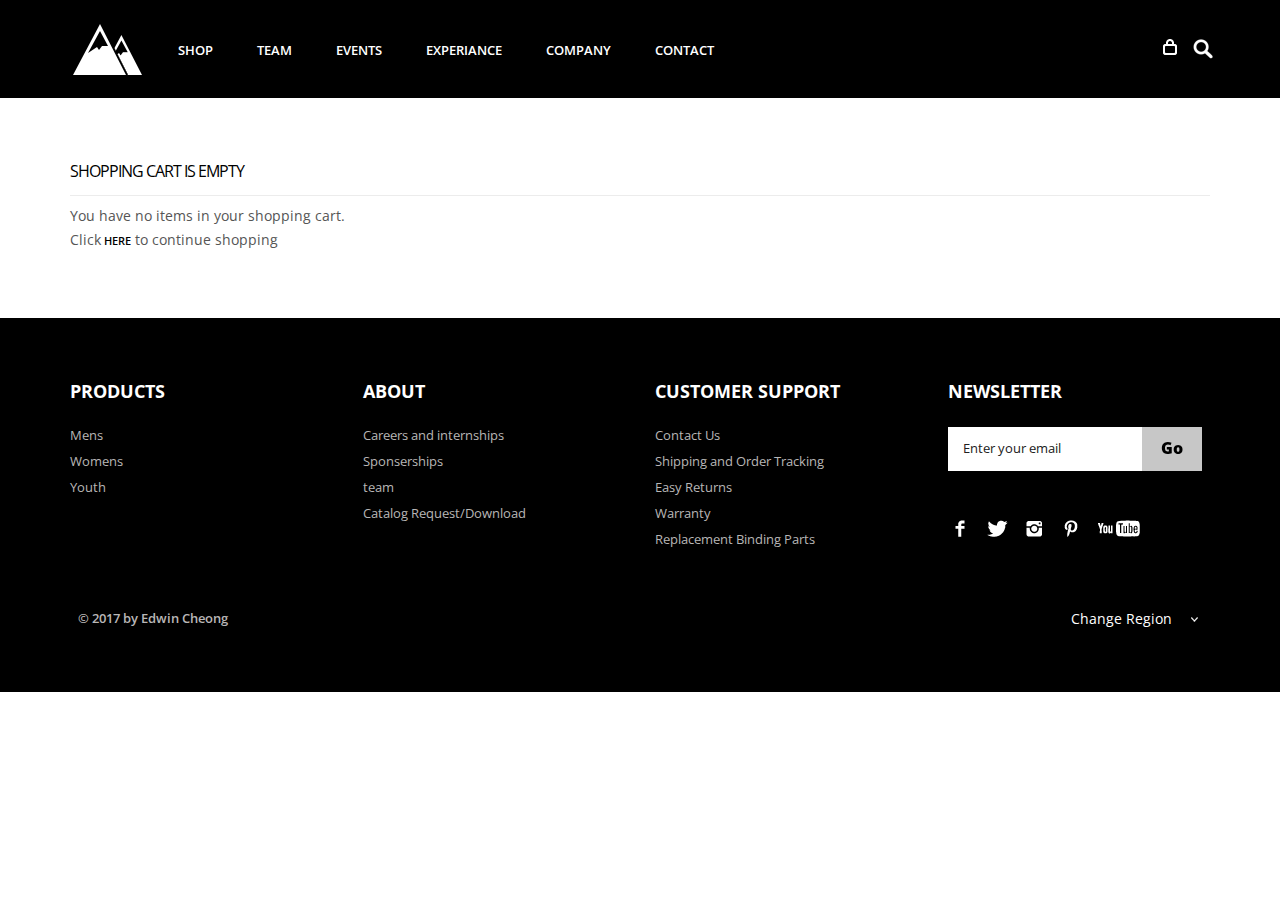
==== commit fcfb9710: "Final touches" ====
--- a/checkout.html
+++ b/checkout.html
@@ -55,7 +55,7 @@
 						    <ul class="nav" id="nav">
 						    	<li><a href="shop.html">Shop</a></li>
 						    	<li><a href="team.html">Team</a></li>
-						    	<li><a href="shop.html">Events</a></li>
+						    	<li><a href="maintance.html">Events</a></li>
 						    	<li><a href="experiance.html">Experiance</a></li>
 						    	<li><a href="shop.html">Company</a></li>
 								<li><a href="contact.html">Contact</a></li>
@@ -178,7 +178,7 @@
 				</div>
 				<div class="row footer_bottom">
 				    <div class="copy">
-			           <p>© 2014 Template by <a href="http://w3layouts.com" target="_blank">w3layouts</a></p>
+			           <p>© 2017 by Edwin Cheong</p>
 		            </div>
 					  <dl id="sample" class="dropdown">
 				        <dt><a href="#"><span>Change Region</span></a></dt>
